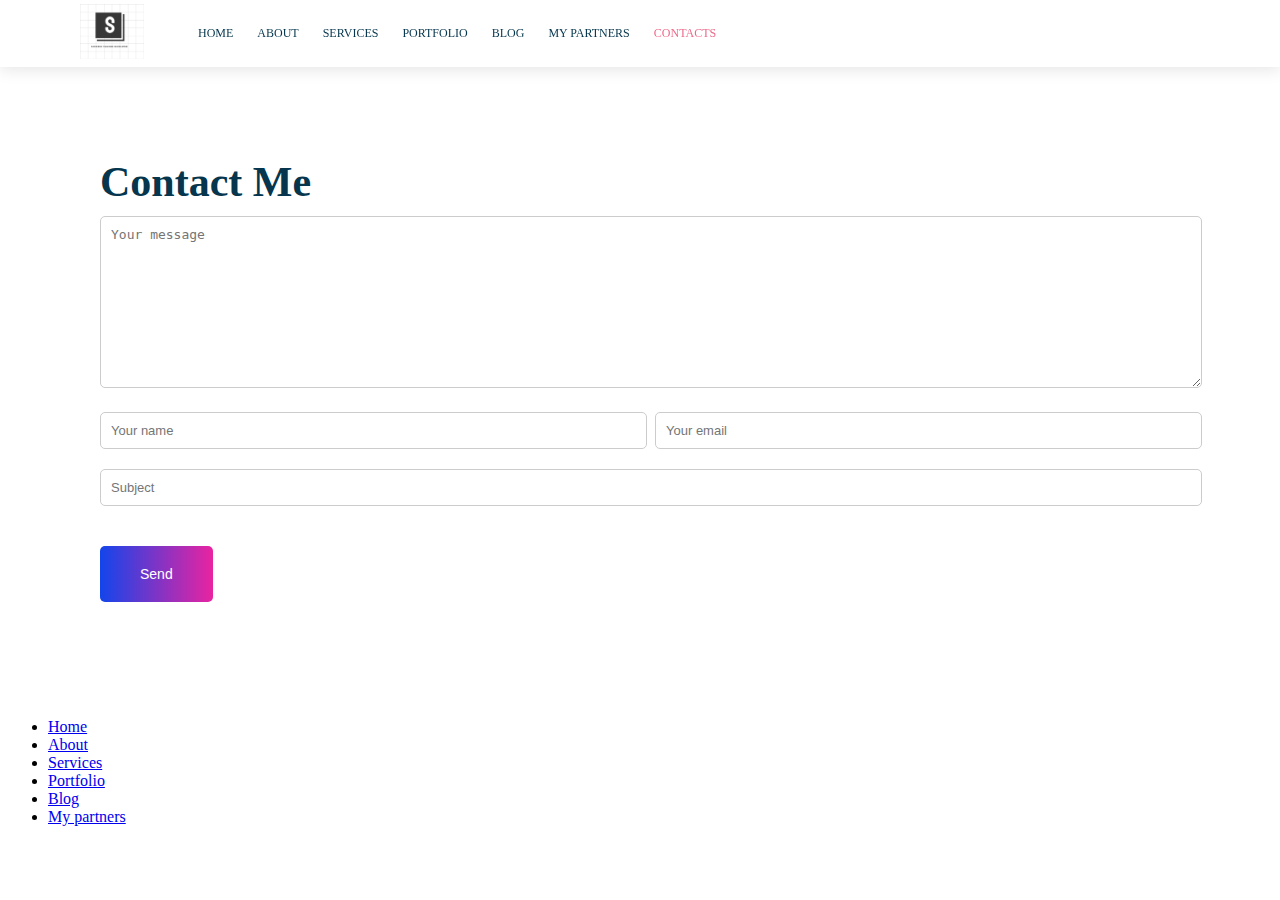
==== contact.html @ 3d27506b "contact page add and degin get ready" ====
<!DOCTYPE html>
<html lang="en">

<head>
   <title>Portfolio - contact</title>
   <link rel="stylesheet" href="/css/contact.css">
    <link rel="stylesheet" href="/css/shared.css">
   <link rel="stylesheet" href="https://cdnjs.cloudflare.com/ajax/libs/font-awesome/6.7.2/css/all.min.css"
      integrity="sha512-Evv84Mr4kqVGRNSgIGL/F/aIDqQb7xQ2vcrdIwxfjThSH8CSR7PBEakCr51Ck+w+/U6swU2Im1vVX0SVk9ABhg=="
      crossorigin="anonymous" referrerpolicy="no-referrer" />
</head>

<body>
   <!-- Header  section-->

   <header class="main-header">
      <div class="container">
         <div class="header-logo">
            <a href="index.html">
               <img src="./images/logo.png" alt="Logo">
            </a>
         </div>
         <nav class="main-navigation">
            <ul class="main-navigation__items ">
               <li class="main-navigation__item"><a href="index.html">Home</a></li>
               <li class="main-navigation__item"><a href="#">About</a></li>
               <li class="main-navigation__item"><a href="#">Services</a></li>
               <li class="main-navigation__item"><a href="#">Portfolio</a></li>
               <li class="main-navigation__item"><a href="#">Blog</a></li>
               <li class="main-navigation__item"><a href="#">My partners</a></li>
               <li class="main-navigation__item active"><a href="../contact.html">Contacts</a></li>


            </ul>
         </nav>
      </div>
   </header>

    <!-- /Header  section-->

    <div class="container">
        <section class="contact">
            <form action="/hm" method="get">
                <div class="section-title">
                    Contact me
                </div>
                <textarea name="message" id="message" rows="10" placeholder="Your message"></textarea>
                
                <div class="half-row contact-firstname">
                    <input type="text" name="name" id="name" placeholder="Your name">
                </div>
                

                <div class="half-row contact-email">
                    <input type="email" name="email" id="email" placeholder="Your email">
                </div>
                
                <input type="text" name="subject" id="subject" placeholder="Subject">
                
                <button class="button contact__send" type="submit">Send</button>
            </form>
        </section>

    </div>

   <!-- Footer section-->
   <footer>
    <nav>
       <ul>
          <li><a href="#">Home</a></li>
          <li><a href="#">About</a></li>
          <li><a href="#">Services</a></li>
          <li><a href="#">Portfolio</a></li>
          <li><a href="#">Blog</a></li>
          <li><a href="#">My partners</a></li>

       </ul>
    </nav>
 </footer>
 <!-- /Footer section-->
</body>

</html>
---- css/contact.css ----
.contact{
    padding: 100px 20px;
}
textarea, input{
   width: 100%;
   padding: 10px;
   margin-top: 10px;
   margin-bottom: 10px;
    border: 1px solid #ccc;
    border-radius: 5px;
    font-size: 13px;
    background:transparent;
    color: cadetblue;

}
textarea:focus, input:focus{
    outline: 0;
    box-shadow: none;
}
.half-row{
    width: 50%;
    float: left;
    box-sizing: border-box;
}
.contact-firstname{
    padding-right: 15px;
}
.contact-email{
    padding-left: 15px;
}
.contact__send{
    margin-top: 30px;
}
---- css/shared.css ----
.body{
    font-family: sans-serif;
    margin: 0px;
}
.container{
    width: 1120px;
    margin: 0 auto;
}
.to-uppercase{
    text-transform: uppercase;
}
.clearfix{
    clear: both;
}
.section-subtitle{
    letter-spacing: 2px;
    font-weight: 500;
    margin-bottom: 10px;
    color: #797979;
    text-transform: uppercase;
}
.section-title{
    color: #05364D;
    font-size: 42px;
    font-weight: 700;
    text-transform: capitalize;
    margin-top: 50px;
}
.button{
    border: none;
    background: linear-gradient(to right, #1345eb 0%, #ed239f 51%, #1345eb 100%);
    background-size: 200% auto;
    color: #fff;
    font-weight: 500;
    font-size: 14px;
    padding: 20px 40px;
    cursor: pointer;
    border-radius: 5px;
}
.button:hover{
    background-position: right center;
}
.blur-line{
    display: inline-block;
    width: 80px;
    height: 4px;
    background-color: rgba(237,35,159,0.9);
    filter: blur(4px);
    border-radius: 4px;
}
/* Main Header styles */
.header-logo{
  display: inline-block;
  vertical-align: middle;
}
.main-banner{
    background: url('../images/bg.png') no-repeat center center;
    background-size: cover;
    background-position: center;
    min-height: 890px;

}
.header-logo img{
  width: 64px;

}
.main-header{
    position: fixed;
    width: 100%;
    background-color: #ffffff;
    top: 0px;
    left: 0px;
    box-shadow: 0px 3px 15px 0px rgb(0 0 0 / 10%);

}
.main-navigation{
    display: inline-block;
    vertical-align: middle;
}
.main-navigation__item{
    display: inline-block;
    padding: 10px;
    text-transform: uppercase;
    font-size: 12px;
    font-weight:500;
}
.main-navigation__item a{
    text-decoration: none;
    color: #05364D;
}
.main-navigation__item a:hover{
    color: #efb6df;
}
.main-navigation__item.active a{
    color: #ec6a8a;
}
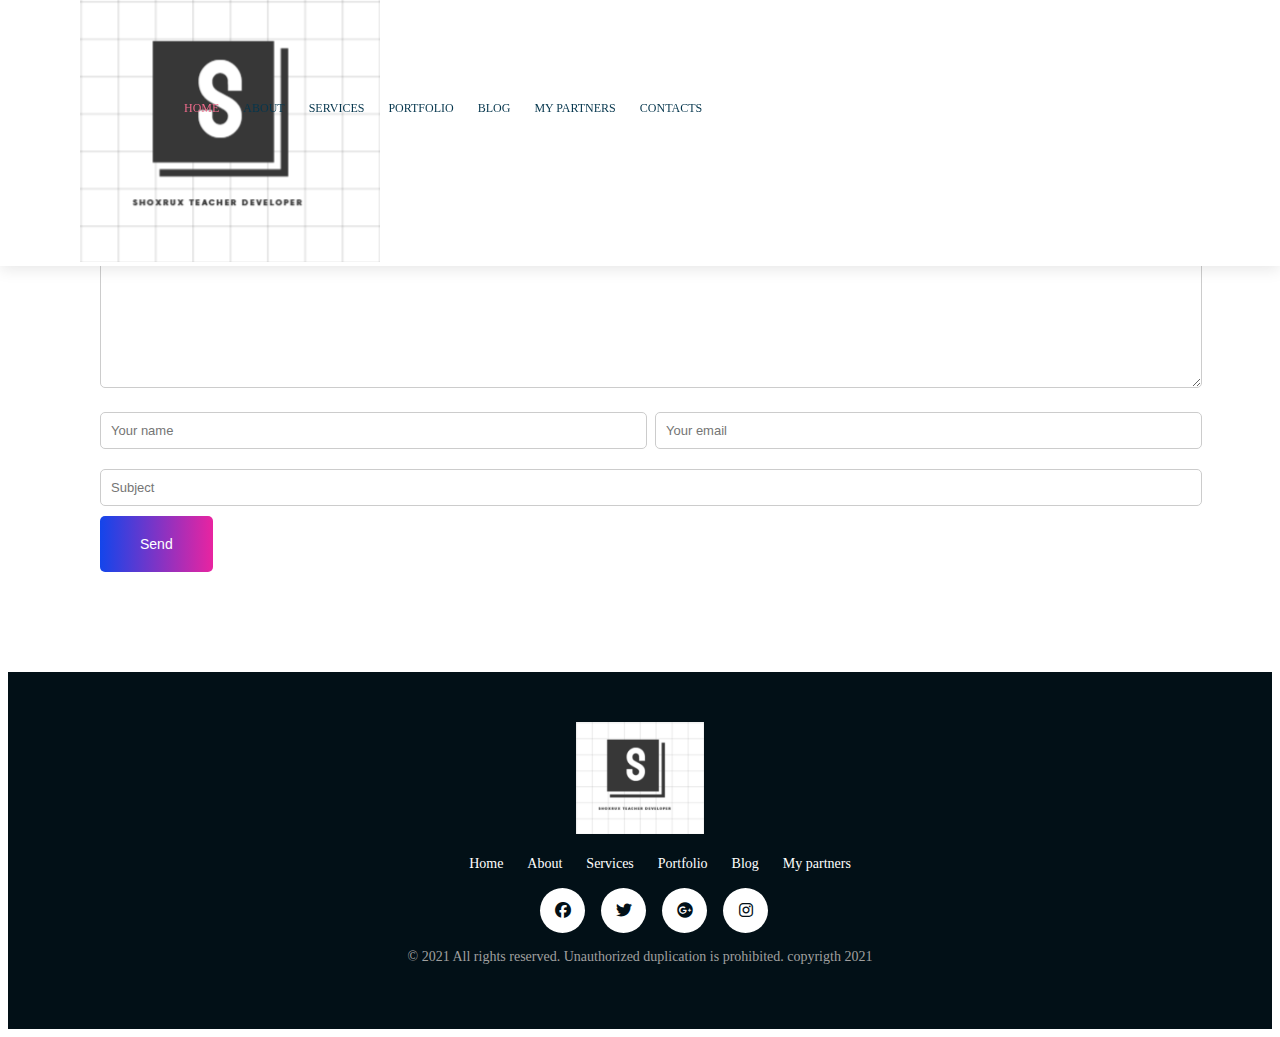
==== commit 5db0f6ce: "some changes occured" ====
--- a/contact.html
+++ b/contact.html
@@ -3,6 +3,7 @@
 
 <head>
    <title>Portfolio - contact</title>
+   
    <link rel="stylesheet" href="/css/contact.css">
     <link rel="stylesheet" href="/css/shared.css">
    <link rel="stylesheet" href="https://cdnjs.cloudflare.com/ajax/libs/font-awesome/6.7.2/css/all.min.css"
@@ -11,30 +12,30 @@
 </head>
 
 <body>
-   <!-- Header  section-->
+  <!-- Header  section-->
 
-   <header class="main-header">
-      <div class="container">
-         <div class="header-logo">
-            <a href="index.html">
-               <img src="./images/logo.png" alt="Logo">
-            </a>
-         </div>
-         <nav class="main-navigation">
-            <ul class="main-navigation__items ">
-               <li class="main-navigation__item"><a href="index.html">Home</a></li>
-               <li class="main-navigation__item"><a href="#">About</a></li>
-               <li class="main-navigation__item"><a href="#">Services</a></li>
-               <li class="main-navigation__item"><a href="#">Portfolio</a></li>
-               <li class="main-navigation__item"><a href="#">Blog</a></li>
-               <li class="main-navigation__item"><a href="#">My partners</a></li>
-               <li class="main-navigation__item active"><a href="../contact.html">Contacts</a></li>
+  <header class="main-header">
+   <div class="container">
+      <div class="header-logo">
+         <a href="index.html">
+            <img src="./images/logo.png" alt="Logo">
+         </a>
+      </div>
+      <nav class="main-navigation">
+         <ul class="main-navigation__items ">
+            <li class="main-navigation__item active"><a href="#">Home</a></li>
+            <li class="main-navigation__item"><a href="#">About</a></li>
+            <li class="main-navigation__item"><a href="#">Services</a></li>
+            <li class="main-navigation__item"><a href="#">Portfolio</a></li>
+            <li class="main-navigation__item"><a href="#">Blog</a></li>
+            <li class="main-navigation__item"><a href="#">My partners</a></li>
+            <li class="main-navigation__item"><a href="./contact.html">Contacts</a></li>
 
+         </ul>
+      </nav>
+   </div>
+</header>
 
-            </ul>
-         </nav>
-      </div>
-   </header>
 
     <!-- /Header  section-->
 
@@ -63,21 +64,56 @@
 
     </div>
 
-   <!-- Footer section-->
-   <footer>
-    <nav>
-       <ul>
-          <li><a href="#">Home</a></li>
-          <li><a href="#">About</a></li>
-          <li><a href="#">Services</a></li>
-          <li><a href="#">Portfolio</a></li>
-          <li><a href="#">Blog</a></li>
-          <li><a href="#">My partners</a></li>
+    <!-- Footer section-->
+    <footer class="footer">
+      <div class="container">
 
-       </ul>
-    </nav>
- </footer>
- <!-- /Footer section-->
+      <div class="footer__brand">
+         <img src="./images/logo.png" alt="Logo">
+      </div>
+         <nav class="footer__navigation">
+         <ul class="footer__navigation__items">
+            <li class="footer__navigation-item"><a href="#">Home</a></li>
+            <li class="footer__navigation-item"><a href="#">About</a></li>
+            <li class="footer__navigation-item"><a href="#">Services</a></li>
+            <li class="footer__navigation-item"><a href="#">Portfolio</a></li>
+            <li class="footer__navigation-item"><a href="#">Blog</a></li>
+            <li class="footer__navigation-item"><a href="#">My partners</a></li>
+
+         </ul>
+      </nav>
+      <ul class="footer__socials">
+        <li class="footer__social">
+
+        <a href="#">
+            <i class="fab fa-facebook"></i>
+         </a>
+      </li> 
+      <li class="footer__social">
+         <a href="#">
+            <i class="fab fa-twitter"></i>
+         </a>
+      </li>
+      <li class="footer__social">
+         <a href="#">
+            <i class="fab fa-google-plus"></i>
+         </a>
+      </li>
+      <li class="footer__social">
+         <a href="#">
+            <i class="fab fa-instagram"></i>
+         </a>
+      </li>
+
+      </ul>
+      <p class="footer__copyright">
+         © 2021 All rights reserved. Unauthorized duplication is prohibited.
+         copyrigth 2021
+
+      </p>
+      </div>
+   </footer>
+   <!-- /Footer section-->
 </body>
 
 </html>--- a/css/contact.css
+++ b/css/contact.css
@@ -29,5 +29,11 @@
     padding-left: 15px;
 }
 .contact__send{
-    margin-top: 30px;
+    margin-top: 3 0px;
+}
+
+@media only screen and (max-width: 768px) {
+   .half-row{
+       width: 100%;
+   } 
 }--- a/css/shared.css
+++ b/css/shared.css
@@ -48,22 +48,9 @@
     filter: blur(4px);
     border-radius: 4px;
 }
+
 /* Main Header styles */
-.header-logo{
-  display: inline-block;
-  vertical-align: middle;
-}
-.main-banner{
-    background: url('../images/bg.png') no-repeat center center;
-    background-size: cover;
-    background-position: center;
-    min-height: 890px;
 
-}
-.header-logo img{
-  width: 64px;
-
-}
 .main-header{
     position: fixed;
     width: 100%;
@@ -76,6 +63,7 @@
 .main-navigation{
     display: inline-block;
     vertical-align: middle;
+    margin-bottom: 50px;
 }
 .main-navigation__item{
     display: inline-block;
@@ -93,4 +81,84 @@
 }
 .main-navigation__item.active a{
     color: #ec6a8a;
+}
+.header-logo{
+    display: inline-block;
+    vertical-align: middle;
+    width: 50px;
+  }
+/*  Footer styles */
+.footer{
+    background-color: #021017;
+    padding: 50px 0px;
+    text-align: center;
+}
+.footer__brand img{
+   width: 128px;
+}
+.footer__navigation-item{
+    display: inline-block;
+    padding: 0 10px;
+}
+.footer__navigation-item a{
+    text-decoration: none;
+    color: #fff;
+    font-size: 14px;
+}
+.footer__socials{
+    list-style: none;
+}
+.footer__socials li{
+    display: inline-block;
+    width: 45px;
+    height: 45px;
+    border-radius: 36px;
+    background-color: #fff;
+    text-align: center;
+    margin-right: 12px;
+    line-height: 45px;
+}
+.footer__socials :hover{
+    background: linear-gradient(to right, #1345eb 0%, #ed239f 51%, #1345eb 100%);
+}
+.footer__social i:hover{
+    color: #fff;
+}
+.footer__socials a{
+    color: #021017;
+}
+.footer__copyright{
+    color: #a0a0a0;
+    font-size: 14px;
+    text-decoration: none;
+}
+@media only screen and (max-width: 991px) {
+    .container{
+        width: 96%;
+    }
+    .main-navigation{
+        display: none;
+    }
+    .footer__navigation{
+        display: none;
+    }
+    
+}
+@media only screen and (max-width: 768px){
+    .main-navigation{
+        display: none;
+    }
+    .header-logo img{
+        width: 50px;
+        
+    }
+    .main-navigation{
+        display: none;
+        text-align: center;
+    }
+    .container{
+        width: 96%;
+    }
+  
+
 }